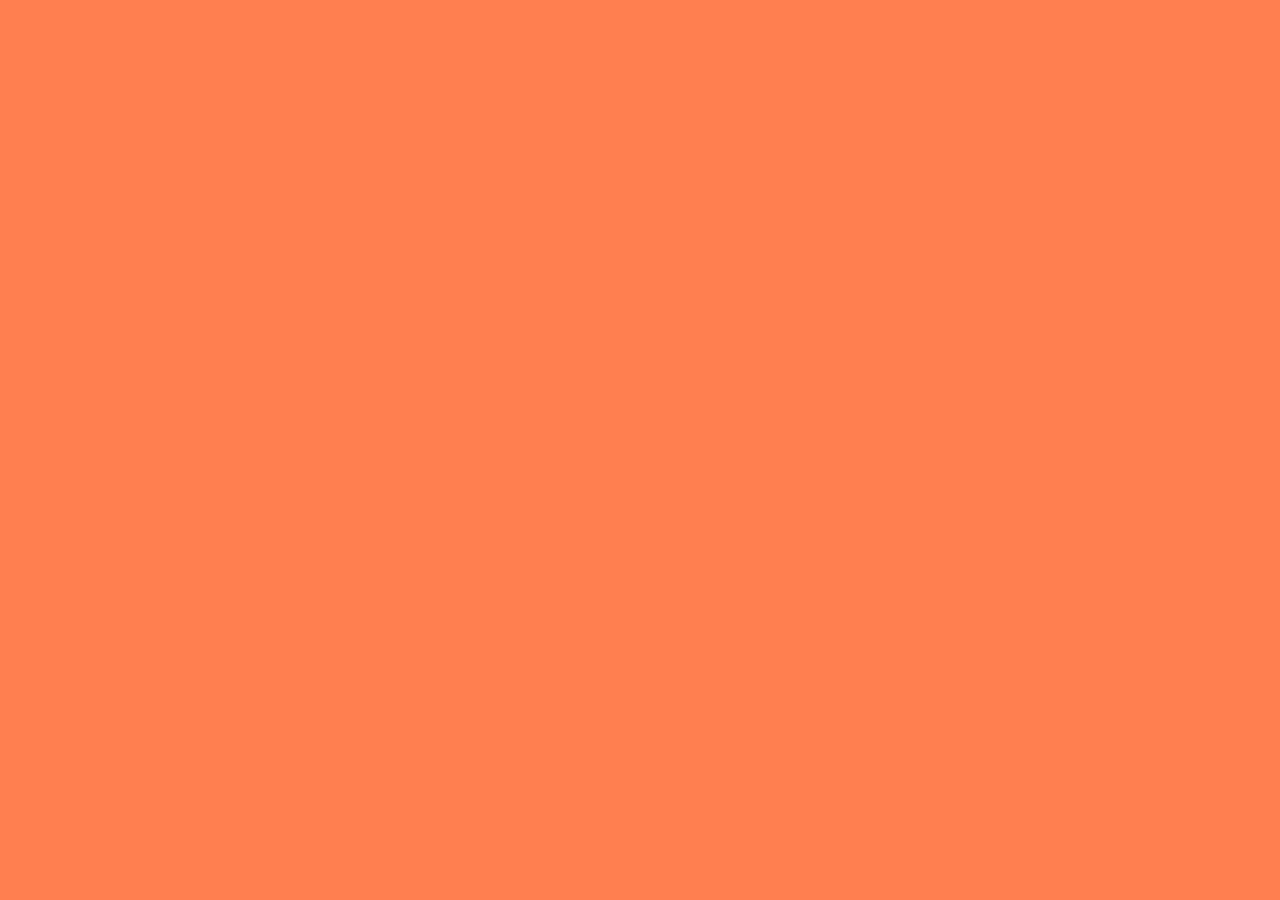
==== index.html @ c1ccb04e "study1_useState" ====
<!DOCTYPE html>
<html>
  <head>
    <link rel="stylesheet" href="style.css" />
  </head>
  <body id="root"></body>
  <script src="https://unpkg.com/react@17.0.2/umd/react.production.min.js"></script>
  <script src="https://unpkg.com/react-dom@17.0.2/umd/react-dom.production.min.js"></script>
  <script src="https://unpkg.com/@babel/standalone/babel.min.js"></script>
  <script type="text/babel">
    const MinutesToHours = () => {
      const [amount, setAmount] = React.useState(0);
      const [inverted, setInverted] = React.useState(false);
      const onChange = (event) => {
        setAmount(event.target.value);
      };
      const reset = () => setAmount(0);
      const onFlip = () => {
        reset();
        setInverted((current) => !current);
      };
      return (
        <div>
          <div>
            <label htmlFor="amount">분</label>
            <input
              value={inverted ? amount * 60 : amount}
              id="amount"
              placeholder="분"
              type="number"
              onChange={onChange}
              disabled={inverted}
            />
          </div>
          <div>
            <label htmlFor="hours">시</label>
            <input
              value={inverted ? amount : Math.round(amount / 60)}
              id="hours"
              placeholder="시간"
              type="number"
              onChange={onChange}
              disabled={!inverted}
            />
          </div>
          <button onClick={reset}>Reset</button>
          <button onClick={onFlip}>{inverted ? "Turn back" : "Invert"}</button>
        </div>
      );
    };
    function KmToMiles() {
      const [value, setValue] = React.useState(0);
      const [switchValue, setSwitch] = React.useState(false);
      const onChange = (event) => {
        setValue(event.target.value);
      };
      const reset = () => {
        setValue(0);
      };
      const onFlip = () => {
        reset();
        setSwitch((current) => !current);
      };
      return (
        <div>
          <h3>KM 2 M</h3>
          <div>
            <label htmlFor="km">KM</label>
            <input
              value={switchValue ? value * 1.60934 : value}
              id="km"
              placeholder="KM"
              type="number"
              disabled={switchValue}
              onChange={onChange}
            />
          </div>
          <div>
            <label htmlFor="mile">MILES</label>
            <input
              value={switchValue ? value : value / 1.60934}
              id="mile"
              placeholder="mile"
              type="number"
              disabled={!switchValue}
              onChange={onChange}
            />
          </div>
          <button onClick={reset}>Reset</button>
          <button onClick={onFlip}>invert</button>
        </div>
      );
    }

    const App = () => {
      const [index, setIndex] = React.useState("xx");
      const onSelect = (event) => {
        setIndex(event.target.value);
      };
      console.log("render w/", index);
      return (
        <div>
          <h1>Super Converter</h1>
          <select value={index} onChange={onSelect}>
            <option value="xx">Select your units</option>
            <option value="0">Minutes&Hours</option>
            <option value="1">Km&Miles</option>
          </select>
          <hr />
          {index === "xx" ? "plz select yout units" : null}
          {index === "0" ? <MinutesToHours /> : null}
          {index === "1" ? <KmToMiles /> : null}
        </div>
      );
    };
    const root = document.getElementById("root");
    ReactDOM.render(<App />, root);

    // function render() {
    //   ReactDOM.render(<App />, root);
    // }
    // const root = document.getElementById("root");
    // let counter = 0;
    // function conuntUp() {
    //   counter++;
    //   render();
    // }
    // const btnExp = (
    //   <button
    //     style={{
    //       backgroundColor: "tomato",
    //     }}
    //     onClick={() => console.log("I'm click")}
    //   >
    //     Click me
    //   </button>
    // );

    // const button = React.createElement(
    //   "button",
    //   {
    //     onClick: () => console.log("i'm click"),
    //   },
    //   "Click me"
    // );
  </script>
</html>
---- style.css ----
body {
  background-color: coral;
  padding: 20px;
}
body div {
  display: flex;
  justify-content: center;
  align-items: center;
  flex-direction: column;
}
h1 {
  align-self: flex-start;
}
select {
  border: none;
  border-radius: 20px;
  height: 30px;
}
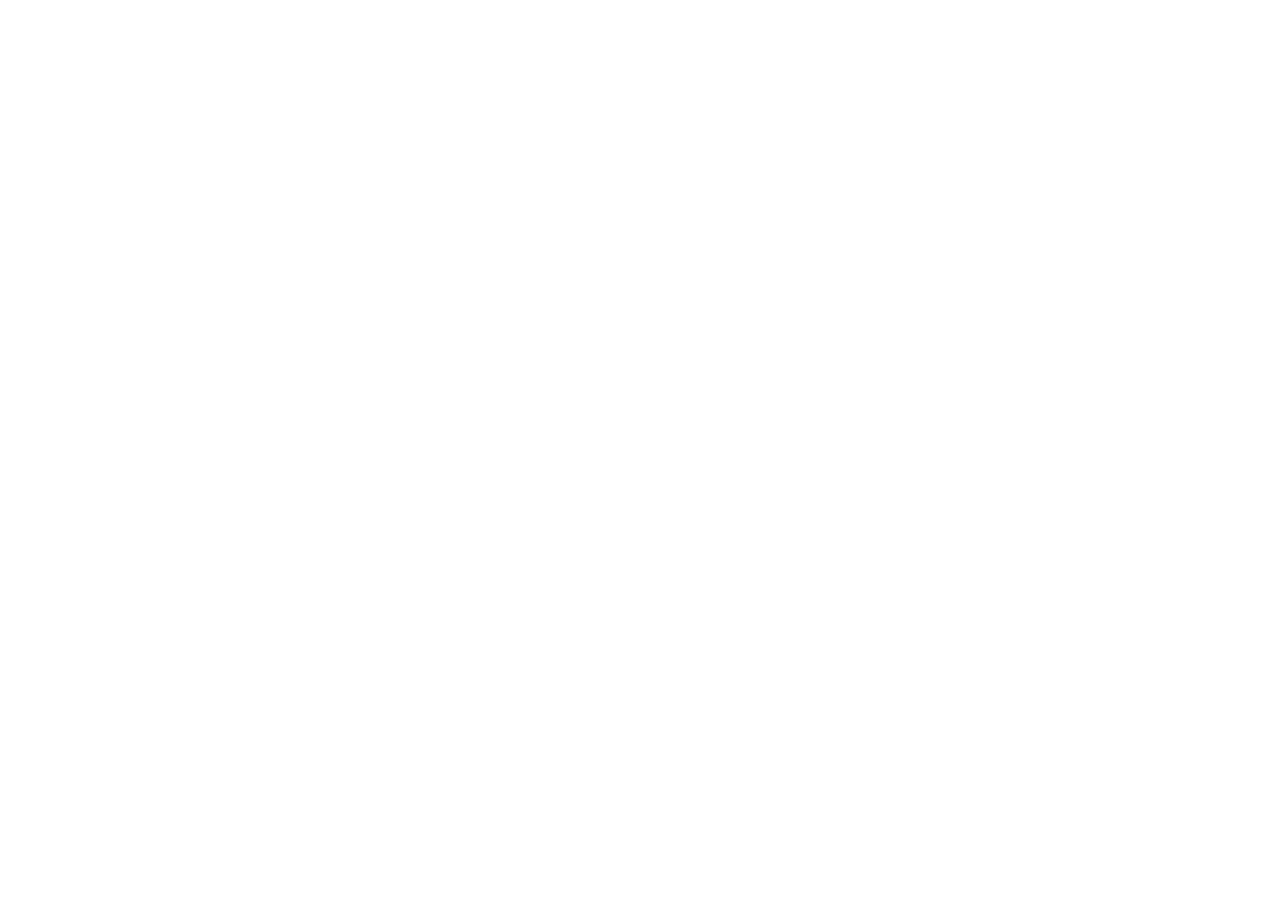
==== commit 54fae81f: "done" ====
--- a/index.html
+++ b/index.html
@@ -1,115 +1,45 @@
 <!DOCTYPE html>
 <html>
-  <head>
-    <link rel="stylesheet" href="style.css" />
-  </head>
   <body id="root"></body>
-  <script src="https://unpkg.com/react@17.0.2/umd/react.production.min.js"></script>
+  <script src="https://unpkg.com/react@17.0.2/umd/react.development.js"></script>
   <script src="https://unpkg.com/react-dom@17.0.2/umd/react-dom.production.min.js"></script>
+  <script src="https://unpkg.com/prop-types@15.7.2/prop-types.js"></script>
+
   <script src="https://unpkg.com/@babel/standalone/babel.min.js"></script>
   <script type="text/babel">
-    const MinutesToHours = () => {
-      const [amount, setAmount] = React.useState(0);
-      const [inverted, setInverted] = React.useState(false);
-      const onChange = (event) => {
-        setAmount(event.target.value);
-      };
-      const reset = () => setAmount(0);
-      const onFlip = () => {
-        reset();
-        setInverted((current) => !current);
-      };
+    function Btn({ text, fontSize = 16 }) {
+      console.log(text, "was lender");
+      return (
+        <button
+          style={{
+            backgroundColor: "tomato",
+            color: "white",
+            padding: "10px 20px",
+            border: 0,
+            borderRadius: 10,
+            fontSize,
+          }}
+        >
+          {text}
+        </button>
+      );
+    }
+    const Hello = (
+      <span id="title" onMouseEnter={() => console.log("mouse enter on span")}>
+        nice to meet you!
+      </span>
+    );
+    Btn.propTypes = {
+      text: PropTypes.string.isRequired,
+      fontSize: PropTypes.number,
+    };
+
+    const App = () => {
       return (
         <div>
-          <div>
-            <label htmlFor="amount">분</label>
-            <input
-              value={inverted ? amount * 60 : amount}
-              id="amount"
-              placeholder="분"
-              type="number"
-              onChange={onChange}
-              disabled={inverted}
-            />
-          </div>
-          <div>
-            <label htmlFor="hours">시</label>
-            <input
-              value={inverted ? amount : Math.round(amount / 60)}
-              id="hours"
-              placeholder="시간"
-              type="number"
-              onChange={onChange}
-              disabled={!inverted}
-            />
-          </div>
-          <button onClick={reset}>Reset</button>
-          <button onClick={onFlip}>{inverted ? "Turn back" : "Invert"}</button>
-        </div>
-      );
-    };
-    function KmToMiles() {
-      const [value, setValue] = React.useState(0);
-      const [switchValue, setSwitch] = React.useState(false);
-      const onChange = (event) => {
-        setValue(event.target.value);
-      };
-      const reset = () => {
-        setValue(0);
-      };
-      const onFlip = () => {
-        reset();
-        setSwitch((current) => !current);
-      };
-      return (
-        <div>
-          <h3>KM 2 M</h3>
-          <div>
-            <label htmlFor="km">KM</label>
-            <input
-              value={switchValue ? value * 1.60934 : value}
-              id="km"
-              placeholder="KM"
-              type="number"
-              disabled={switchValue}
-              onChange={onChange}
-            />
-          </div>
-          <div>
-            <label htmlFor="mile">MILES</label>
-            <input
-              value={switchValue ? value : value / 1.60934}
-              id="mile"
-              placeholder="mile"
-              type="number"
-              disabled={!switchValue}
-              onChange={onChange}
-            />
-          </div>
-          <button onClick={reset}>Reset</button>
-          <button onClick={onFlip}>invert</button>
-        </div>
-      );
-    }
-
-    const App = () => {
-      const [index, setIndex] = React.useState("xx");
-      const onSelect = (event) => {
-        setIndex(event.target.value);
-      };
-      console.log("render w/", index);
-      return (
-        <div>
-          <h1>Super Converter</h1>
-          <select value={index} onChange={onSelect}>
-            <option value="xx">Select your units</option>
-            <option value="0">Minutes&Hours</option>
-            <option value="1">Km&Miles</option>
-          </select>
-          <hr />
-          {index === "xx" ? "plz select yout units" : null}
-          {index === "0" ? <MinutesToHours /> : null}
-          {index === "1" ? <KmToMiles /> : null}
+          <Btn text="Save Changes" fontSize={18} />
+          {Hello}
+          <Btn text={"Continue"} />
         </div>
       );
     };
